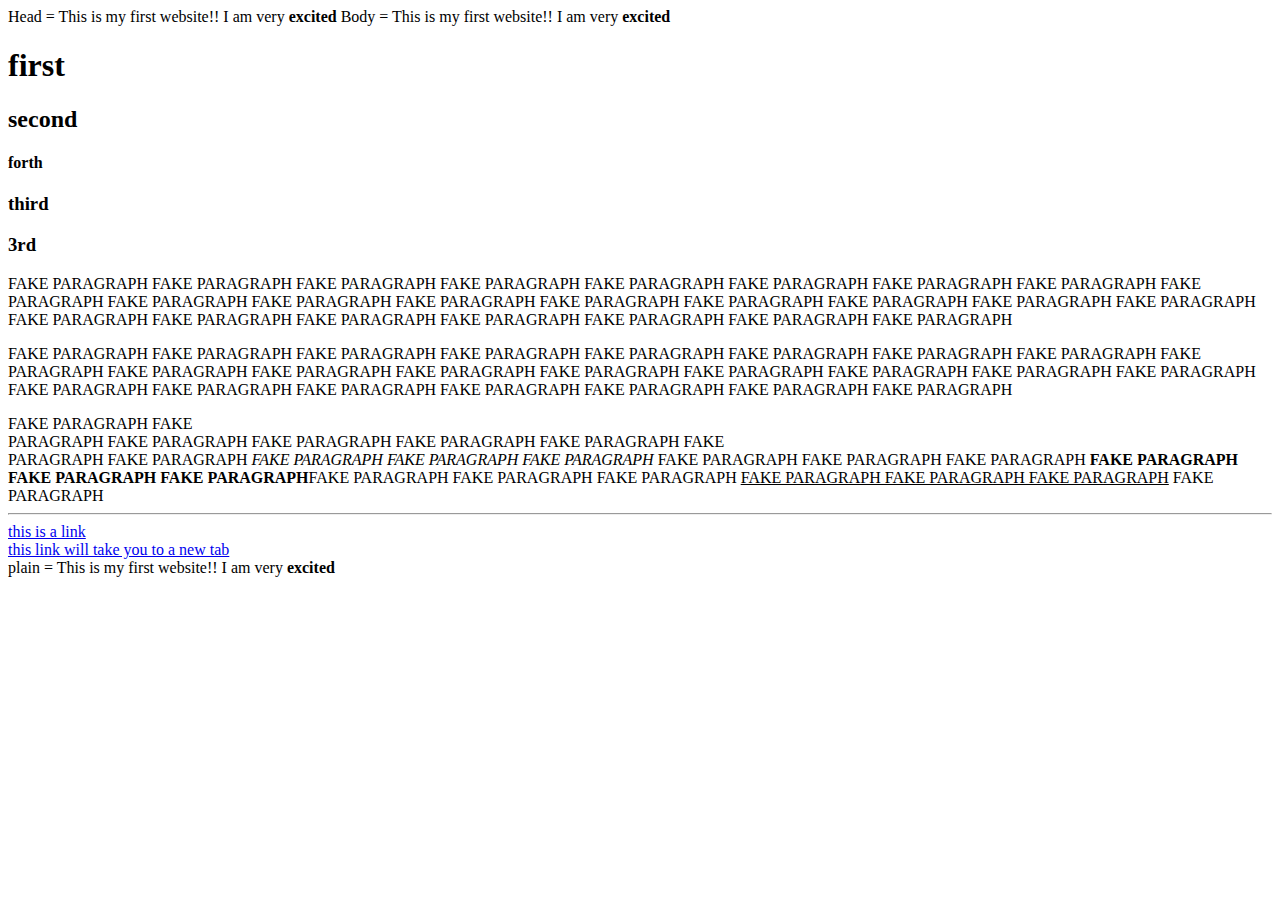
==== firstsite.html @ e6a5bedf "Add files via upload" ====
<!DOCTYPE html> <!--must start with -->
<html>
    <head>
        <meta charset="utf-8"> <!--should be in all websites -->
        <meta name="viewport" content="width=device-width, initial-scale-1">  <!--so works on all devices -->
        <title>First Website</title>
        Head = This is my first website!! I am very <b>excited</b> <!--bold -->
        <title>First 2Website</title> <!--doesnt change anything -->
    </head>
    <body>
        Body = This is my first website!! I am very <b>excited</b> <!--bold -->
        <title>First 2Website</title> <!--doesnt change anything -->
        <h1>first</h1>
        <h2>second</h2> <!--pirotity aka size h1 largets to smaller -->
        <h4>forth</h4> 
        <h3>third</h3>
        <h3>3rd</h3>
        <p>
            FAKE PARAGRAPH FAKE PARAGRAPH FAKE PARAGRAPH FAKE PARAGRAPH 
            FAKE PARAGRAPH FAKE PARAGRAPH FAKE PARAGRAPH FAKE PARAGRAPH 
            FAKE PARAGRAPH FAKE PARAGRAPH FAKE PARAGRAPH FAKE PARAGRAPH 
            FAKE PARAGRAPH FAKE PARAGRAPH FAKE PARAGRAPH FAKE PARAGRAPH
            FAKE PARAGRAPH FAKE PARAGRAPH FAKE PARAGRAPH FAKE PARAGRAPH 
            FAKE PARAGRAPH FAKE PARAGRAPH FAKE PARAGRAPH FAKE PARAGRAPH 
            
        </p>
        <p>
            FAKE PARAGRAPH FAKE PARAGRAPH FAKE PARAGRAPH FAKE PARAGRAPH 
            FAKE PARAGRAPH FAKE PARAGRAPH FAKE PARAGRAPH FAKE PARAGRAPH 
            FAKE PARAGRAPH FAKE PARAGRAPH FAKE PARAGRAPH FAKE PARAGRAPH 
            FAKE PARAGRAPH FAKE PARAGRAPH FAKE PARAGRAPH FAKE PARAGRAPH
            FAKE PARAGRAPH FAKE PARAGRAPH FAKE PARAGRAPH FAKE PARAGRAPH 
            FAKE PARAGRAPH FAKE PARAGRAPH FAKE PARAGRAPH FAKE PARAGRAPH 
            
        </p>

            FAKE PARAGRAPH FAKE <br> PARAGRAPH FAKE PARAGRAPH FAKE PARAGRAPH 
            FAKE PARAGRAPH FAKE PARAGRAPH FAKE <br> PARAGRAPH FAKE PARAGRAPH 
            <i>FAKE PARAGRAPH FAKE PARAGRAPH FAKE PARAGRAPH</i> FAKE PARAGRAPH FAKE PARAGRAPH
            FAKE PARAGRAPH <b>FAKE PARAGRAPH FAKE PARAGRAPH FAKE PARAGRAPH</b>FAKE PARAGRAPH FAKE PARAGRAPH FAKE PARAGRAPH 
            <u>FAKE PARAGRAPH FAKE PARAGRAPH FAKE PARAGRAPH</u> FAKE PARAGRAPH 
            <!--bold=strong or b -->
            <!--italics = em (emphasize) or i -->
            <hr> <!--horizontal line -->
            <a href="http://google.com">this is a link</a> <!--a = ancor = link href = hyper ref-->
            <br> <a href="http://google.com " target="_blank">this link will take you to a new tab</a>
    </body>
</html> <!--like {} in c++ -->
<!--HTML = hyper text mark up lang (not a program lang aka no logic)-->
<br> plain = This is my first website!! I am very <b>excited</b> <!--bold -->


<!--text go in order even out of header body ect -->

<!-- -->
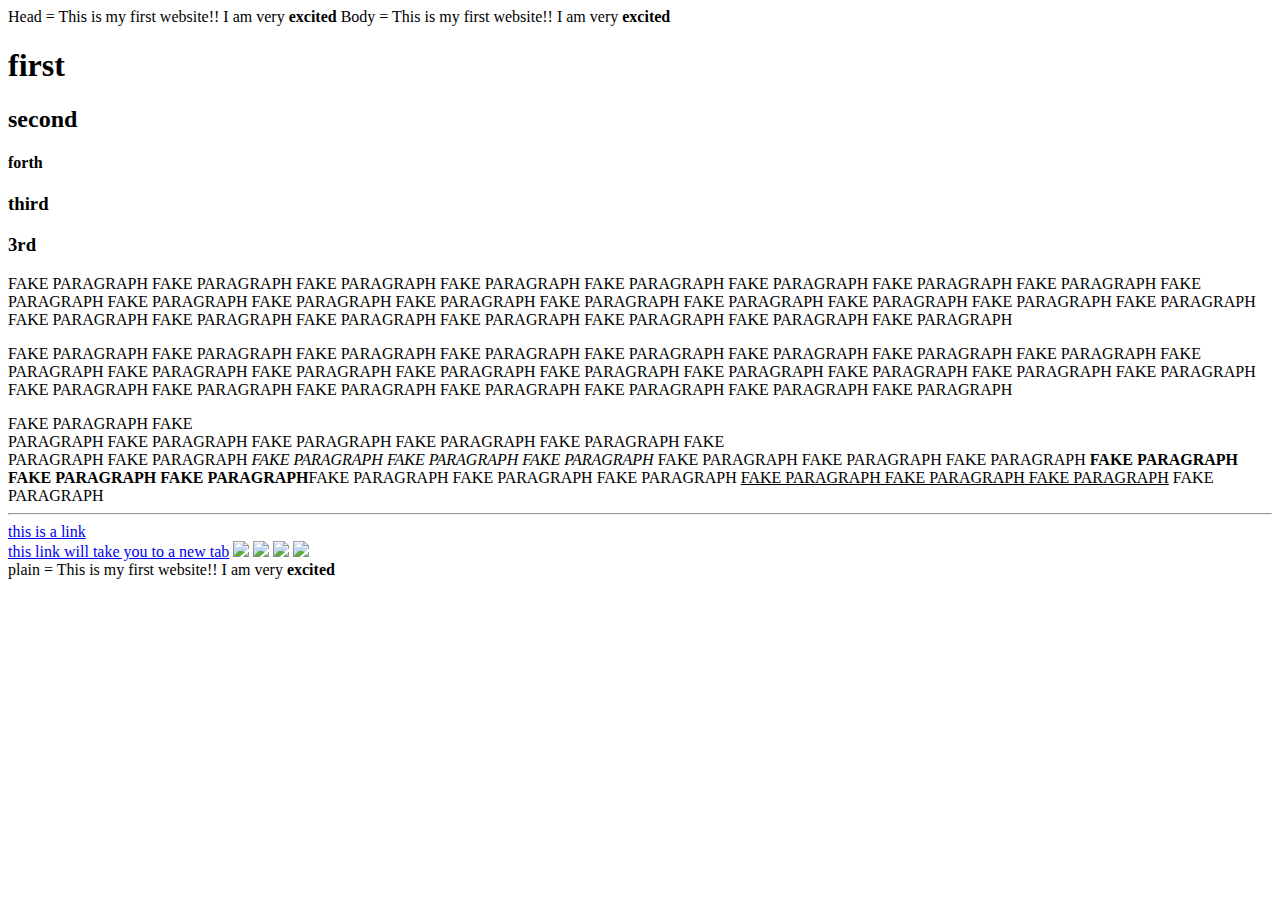
==== commit 46fd0063: "test img" ====
--- a/firstsite.html
+++ b/firstsite.html
@@ -44,6 +44,13 @@
             <hr> <!--horizontal line -->
             <a href="http://google.com">this is a link</a> <!--a = ancor = link href = hyper ref-->
             <br> <a href="http://google.com " target="_blank">this link will take you to a new tab</a>
+            <img src="https://placehold.co/600x400">
+            <img src="https://placehold.co/400">
+            <img src="https://placehold.co/600x400.png"> <!--defalut is svg -->
+            <img src="https://placehold.co/600x400/000000/FFFFFF/png"> 
+            <!--Image formats can also be combined with colours:
+                Supported formats are SVG, PNG, JPG, JPEG and WebP. -->
+
     </body>
 </html> <!--like {} in c++ -->
 <!--HTML = hyper text mark up lang (not a program lang aka no logic)-->
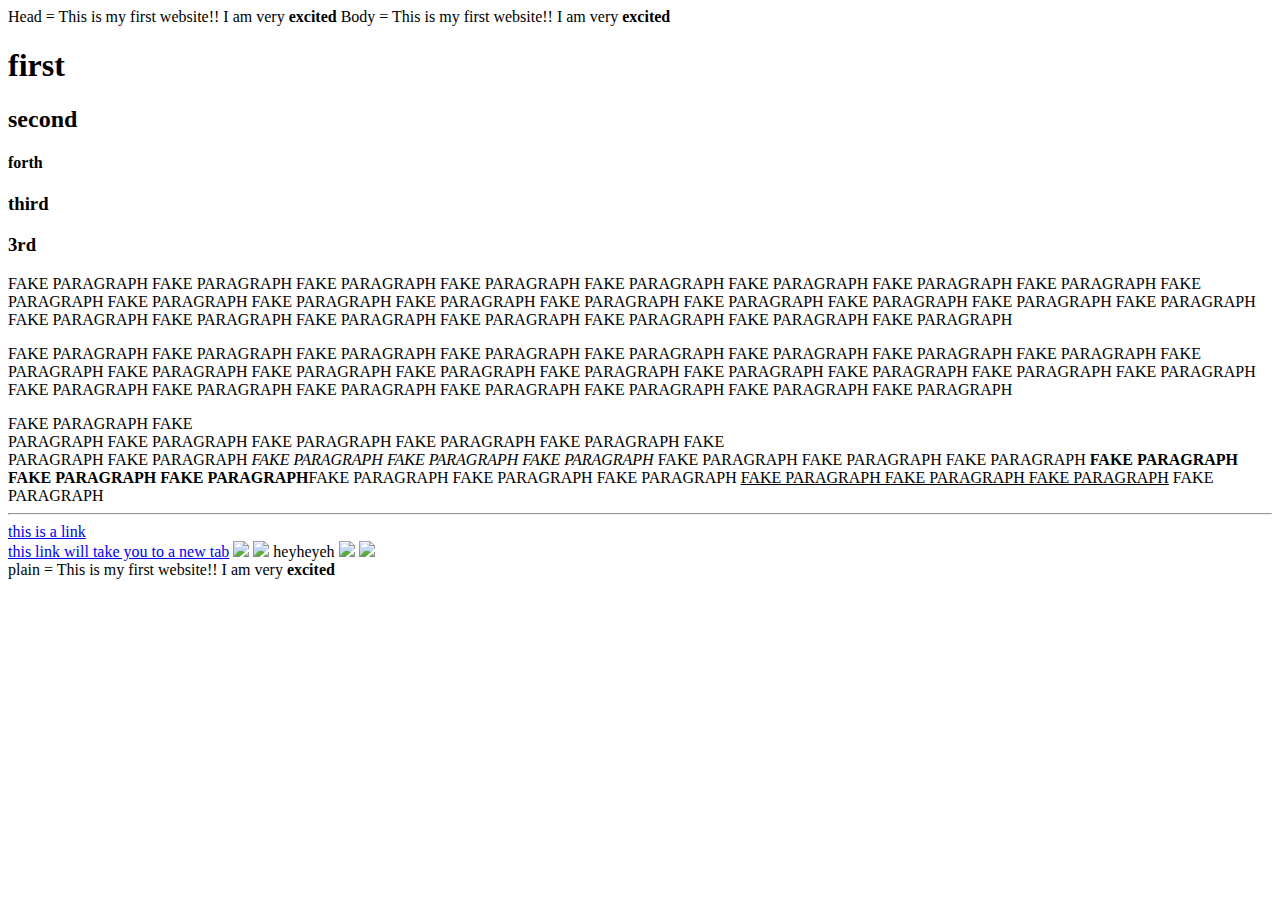
==== commit 7807c4df: "" ====
--- a/firstsite.html
+++ b/firstsite.html
@@ -46,6 +46,7 @@
             <br> <a href="http://google.com " target="_blank">this link will take you to a new tab</a>
             <img src="https://placehold.co/600x400">
             <img src="https://placehold.co/400">
+            heyheyeh 
             <img src="https://placehold.co/600x400.png"> <!--defalut is svg -->
             <img src="https://placehold.co/600x400/000000/FFFFFF/png"> 
             <!--Image formats can also be combined with colours:
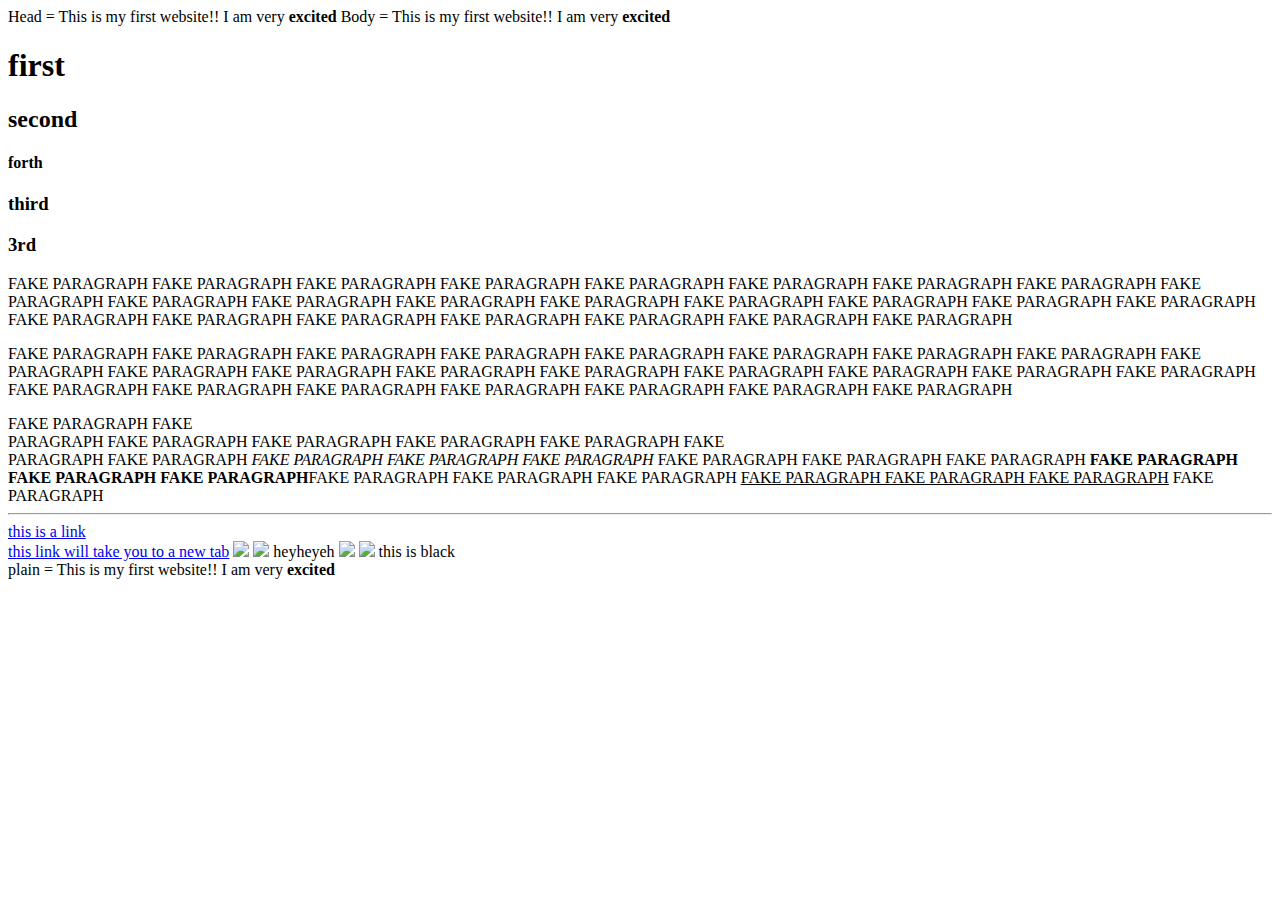
==== commit 32fd2168: "" ====
--- a/firstsite.html
+++ b/firstsite.html
@@ -48,7 +48,7 @@
             <img src="https://placehold.co/400">
             heyheyeh 
             <img src="https://placehold.co/600x400.png"> <!--defalut is svg -->
-            <img src="https://placehold.co/600x400/000000/FFFFFF/png"> 
+            <img src="https://placehold.co/600x400/000000/FFFFFF/png"> this is black
             <!--Image formats can also be combined with colours:
                 Supported formats are SVG, PNG, JPG, JPEG and WebP. -->
 
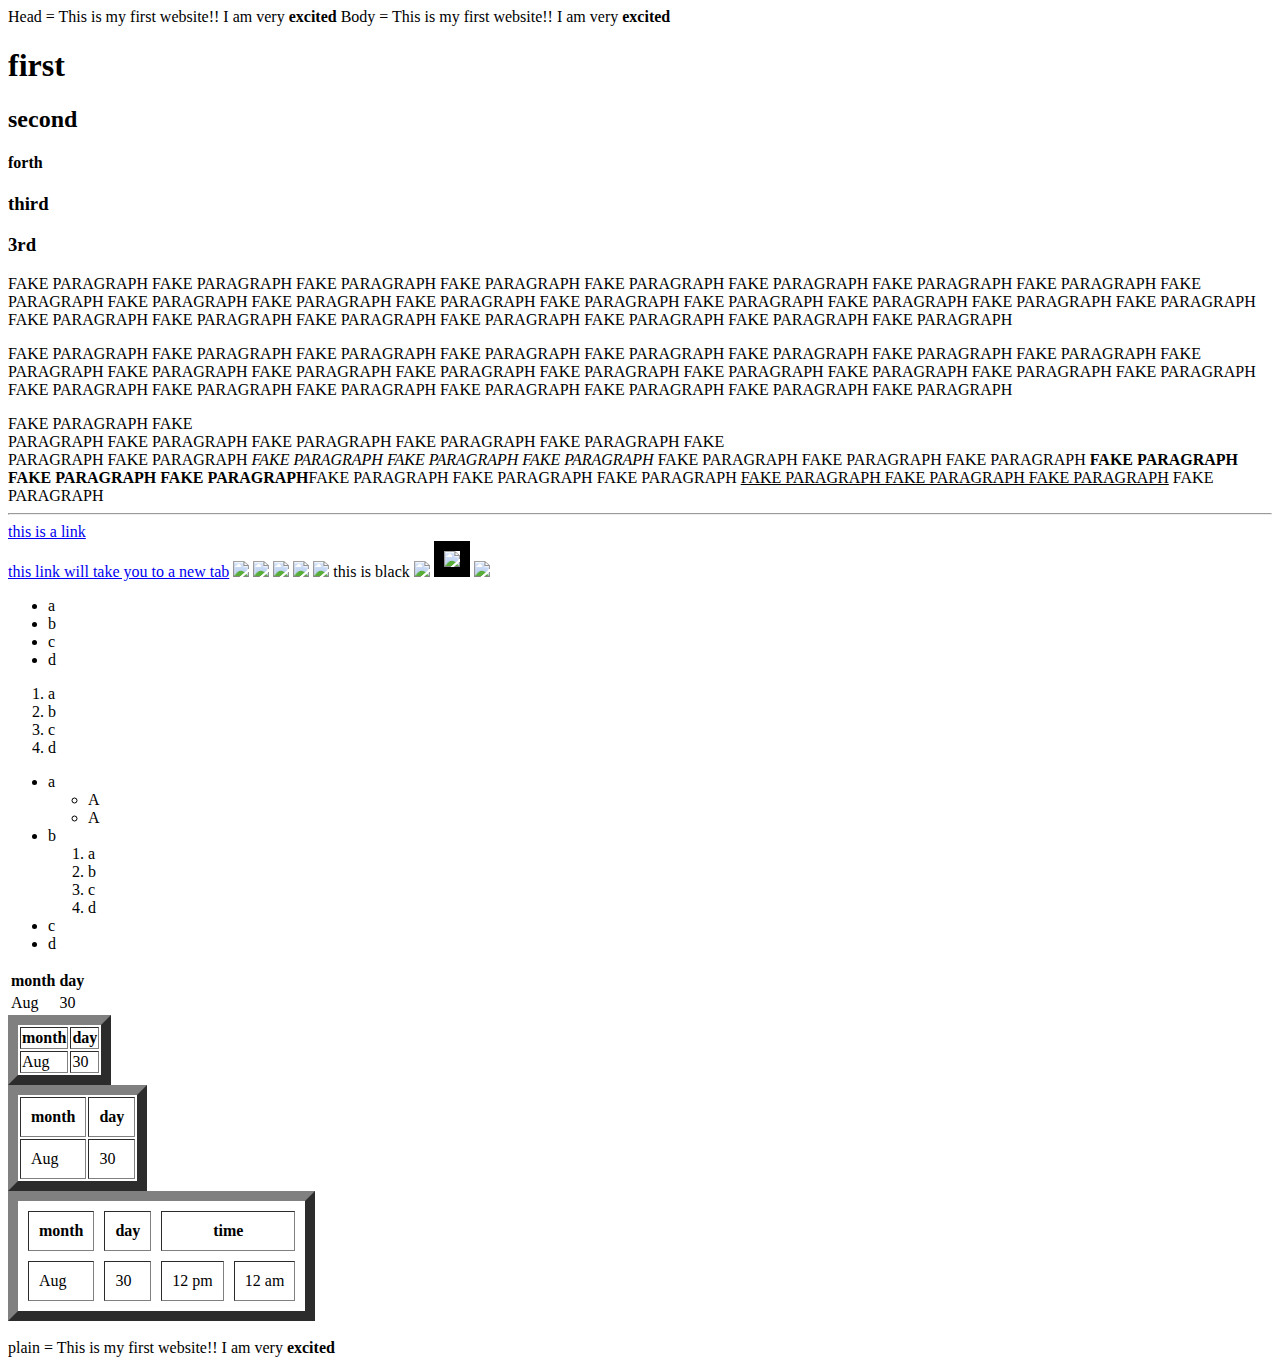
==== commit c0255ec0: "tables" ====
--- a/firstsite.html
+++ b/firstsite.html
@@ -46,13 +46,88 @@
             <br> <a href="http://google.com " target="_blank">this link will take you to a new tab</a>
             <img src="https://placehold.co/600x400">
             <img src="https://placehold.co/400">
-            heyheyeh 
+             
             <img src="https://placehold.co/600x400.png"> <!--defalut is svg -->
+            <img src="https://placehold.co/600x400.jpeg">
             <img src="https://placehold.co/600x400/000000/FFFFFF/png"> this is black
             <!--Image formats can also be combined with colours:
                 Supported formats are SVG, PNG, JPG, JPEG and WebP. -->
+            <img src="c:\Users\siena\Downloads\Shirts By Silas.png"> <!--just copy from file -->
+            <img src="c:\Users\siena\Downloads\Shirts By Silas.png" border='10'> <!--just copy from file -->
+            <img src="c:\Users\siena\Downloads\Shirts By Silas.jpeg"> <!--just copy from file -->
+    
+            <ul>
+                <li>a</li>
+                <li>b</li>
+                <li>c</li> <li>d</li>
+            </ul><!--unordered list aka bullets-->
+            <ol>
+                <li>a</li>
+                <li>b</li>
+                <li>c</li> <li>d</li>
+            </ol><!--ordered list aka numbers -->
+            <ul>
+                <li>a</li>
+                    <ul>
+                        <li>A</li>
+                        <li>A</li>
+                    </ul>
+                <li>b</li>
+                    <ol>
+                        <li>a</li>
+                        <li>b</li>
+                        <li>c</li> <li>d</li>
+                    </ol>
+                <li>c</li> <li>d</li>
+            </ul><!--nested list aka indents-->
+            
+            <table>
+                <tr>
+                    <th>month</th> <!--collum -->
+                    <th>day</th>
+                </tr>
+                <tr>
+                    <td>Aug</td> <!--rows -->
+                    <td>30</td>
+                </tr>
+            </table>
+            
+            <table border="10">
+                <tr>
+                    <th>month</th> <!--collum -->
+                    <th>day</th>
+                </tr>
+                <tr>
+                    <td>Aug</td> <!--rows -->
+                    <td>30</td>
+                </tr>
+            </table>
 
-    </body>
+            <table border="10" cellpadding="10">
+                <tr>
+                    <th>month</th> <!--collum -->
+                    <th>day</th>
+                </tr>
+                <tr>
+                    <td>Aug</td> <!--rows -->
+                    <td>30</td>
+                </tr>
+            </table>
+        
+            <table border="10" cellpadding="10" cellspacing="10">
+                <tr>
+                    <th>month</th> <!--collum -->
+                    <th>day</th>
+                    <th colspan="2">time</th>
+                </tr>
+                <tr>
+                    <td>Aug</td> <!--rows -->
+                    <td>30</td>
+                    <td>12 pm</td>
+                    <td>12 am</td>
+                </tr>
+            </table> 
+        </body>
 </html> <!--like {} in c++ -->
 <!--HTML = hyper text mark up lang (not a program lang aka no logic)-->
 <br> plain = This is my first website!! I am very <b>excited</b> <!--bold -->
